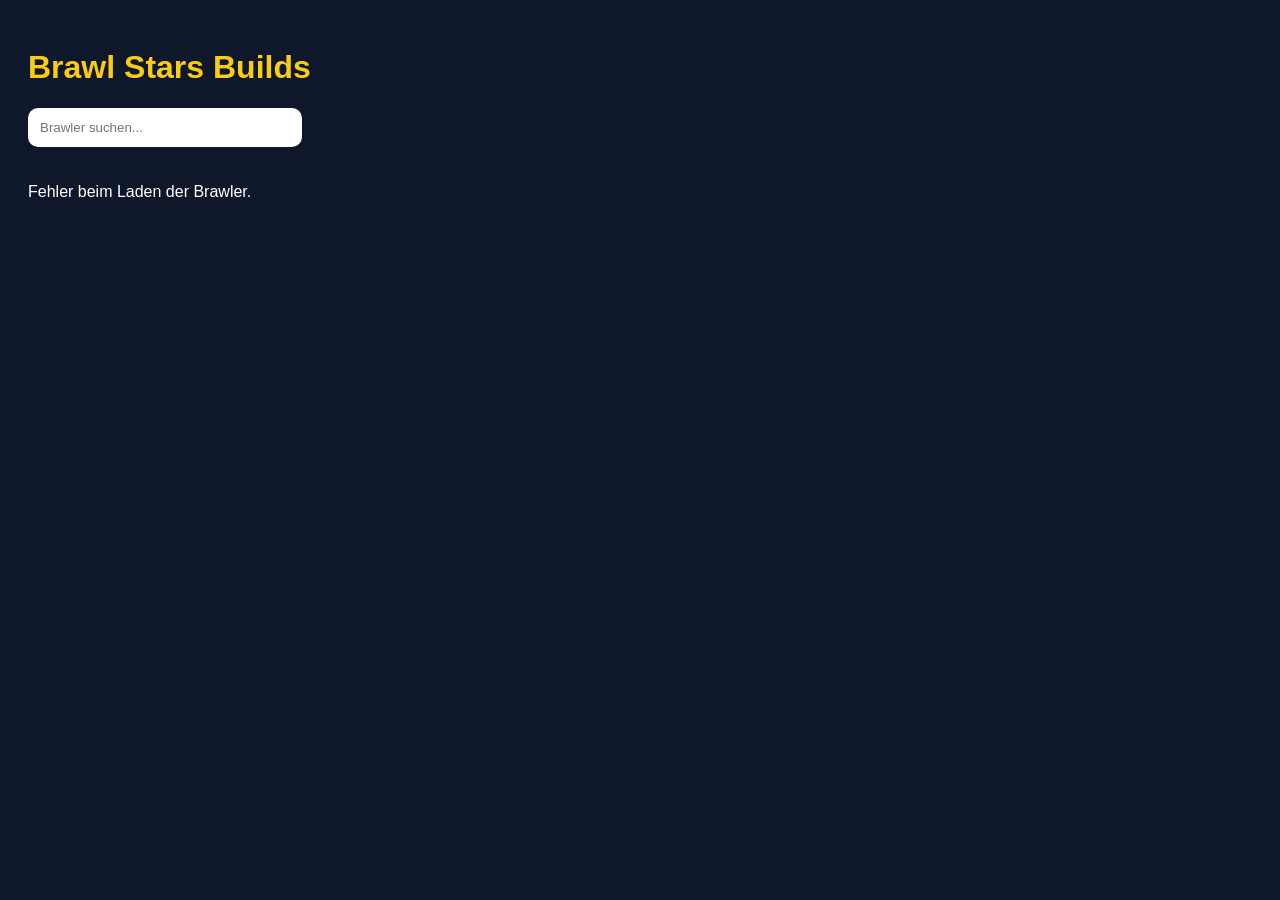
==== index.html @ a8928e39 "Update index.html" ====
<!DOCTYPE html>
<html lang="de">
<head>
<meta charset="UTF-8">
<title>Brawl Stars Builds</title>
<style>
body { background:#0f172a; color:white; font-family:Arial; padding:20px; }
h1 { color:#facc15; }
#search { padding:12px; border-radius:10px; border:none; width:250px; margin-bottom:20px; }

.grid {
  display:grid;
  grid-template-columns:repeat(auto-fit,minmax(200px,1fr));
  gap:20px;
}

.card {
  background:#1e293b;
  padding:15px;
  border-radius:15px;
  text-align:center;
  cursor:pointer;
  transition:0.2s;
}

.card:hover { transform:scale(1.05); background:#334155; }
.card img { width:120px; height:120px; object-fit:contain; }

#modal {
  position:fixed;
  inset:0;
  background:rgba(0,0,0,0.8);
  display:none;
  justify-content:center;
  align-items:center;
  z-index:9999;
}

.popup {
  background:#1e293b;
  padding:25px;
  border-radius:20px;
  width:90%;
  max-width:450px;
  max-height:80vh;
  overflow:auto;
  text-align:center;
  position:relative;
}

.close {
  position:absolute;
  top:10px;
  right:10px;
  background:red;
  color:white;
  border:none;
  padding:8px 12px;
  border-radius:8px;
  cursor:pointer;
}

.big { width:150px; }
.icon { width:60px; }
.tag {
  display:inline-block;
  background:#334155;
  padding:6px 10px;
  border-radius:8px;
  margin:4px;
}
</style>
</head>
<body>

<h1>Brawl Stars Builds</h1>

<input id="search" placeholder="Brawler suchen...">

<div id="brawlers" class="grid"></div>

<div id="modal">
  <div class="popup">
    <button class="close" onclick="closeModal()">X</button>
    <div id="content"></div>
  </div>
</div>

<script>
let brawlers = [];

fetch("https://api.brawlapi.com/v1/brawlers")
.then(res => res.json())
.then(data => {
  brawlers = data.list || [];
  render(brawlers);
})
.catch(() => {
  document.getElementById("brawlers").innerHTML = "<p>Fehler beim Laden der Brawler.</p>";
});

function render(list) {
  const box = document.getElementById("brawlers");
  box.innerHTML = "";

  list.forEach(b => {
    const card = document.createElement("div");
    card.className = "card";

    card.innerHTML = `
      <img src="${b.imageUrl2 || b.imageUrl || ""}">
      <h3>${b.name}</h3>
      <p>${b.rarity?.name || ""}</p>
    `;

    card.onclick = () => openBrawler(b.name);
    box.appendChild(card);
  });
}

function openBrawler(name) {
  const b = brawlers.find(x => x.name === name);
  if (!b) return;

  const gadget = b.gadgets?.[0];
  const starpower = b.starPowers?.[0];

  document.getElementById("content").innerHTML = `
    <img src="${b.imageUrl2 || b.imageUrl || ""}" class="big">

    <h2>${b.name}</h2>

    <p><b>Seltenheit:</b> ${b.rarity?.name || "Unbekannt"}</p>
    <p><b>Klasse:</b> ${b.class?.name || "Unbekannt"}</p>

    <h3>Bestes Gadget</h3>
    ${gadget?.imageUrl ? `<img src="${gadget.imageUrl}" class="icon">` : ""}
    <p>${gadget?.name || "Kein Gadget gefunden"}</p>

    <h3>Beste Starpower</h3>
    ${starpower?.imageUrl ? `<img src="${starpower.imageUrl}" class="icon">` : ""}
    <p>${starpower?.name || "Keine Starpower gefunden"}</p>

    <h3>Empfohlene Gears</h3>
    <span class="tag">Damage</span>
    <span class="tag">Shield</span>

    <h3>Beste Modi</h3>
    <span class="tag">Gem Grab</span>
    <span class="tag">Brawl Ball</span>
    <span class="tag">Knockout</span>
  `;

  document.getElementById("modal").style.display = "flex";
}

function closeModal() {
  document.getElementById("modal").style.display = "none";
}

document.getElementById("modal").addEventListener("click", function(e) {
  if (e.target === this) closeModal();
});

document.getElementById("search").addEventListener("input", function() {
  const value = this.value.toLowerCase();
  render(brawlers.filter(b => b.name.toLowerCase().includes(value)));
});
</script>

</body>
</html>
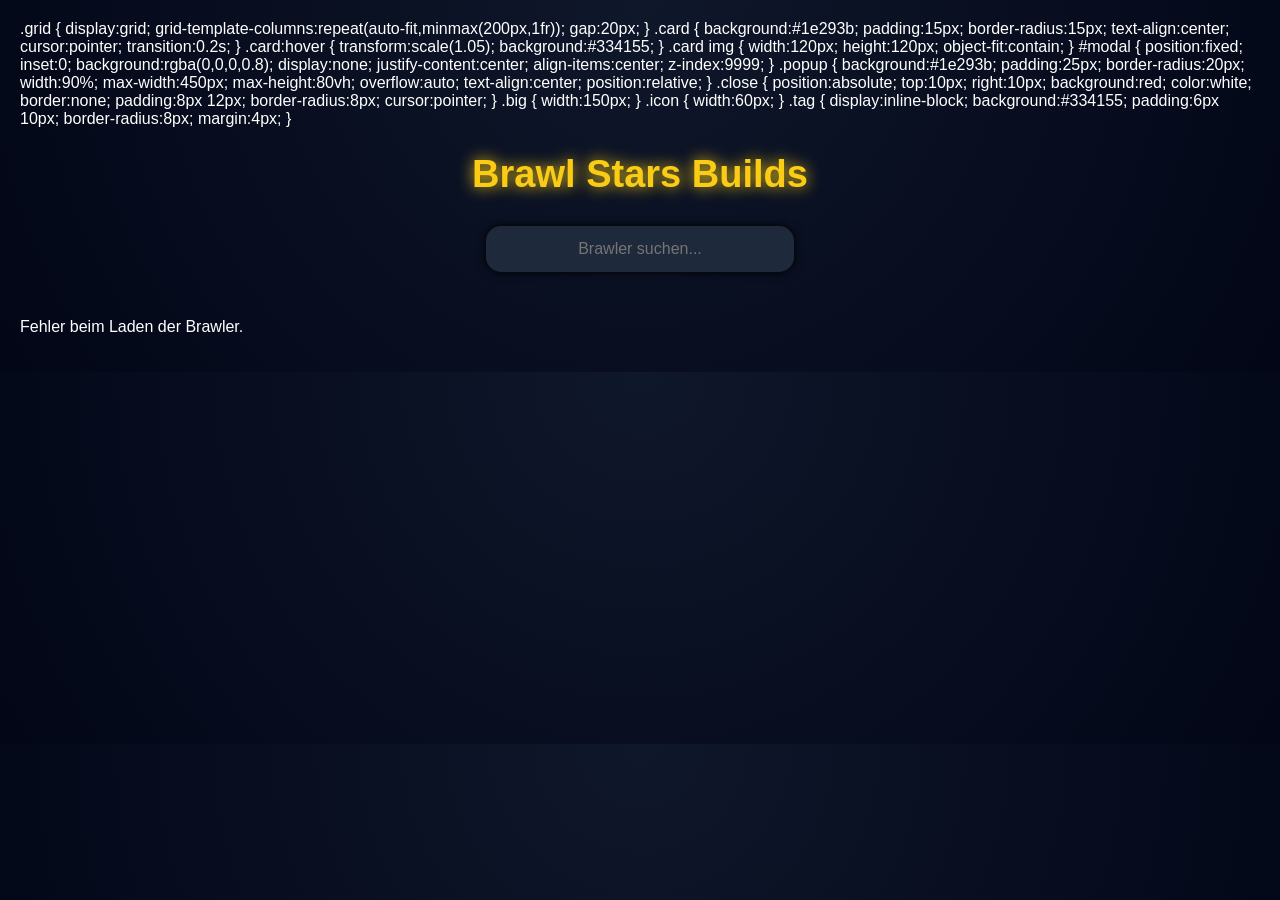
==== commit 16a6c73e: "Update index.html" ====
--- a/index.html
+++ b/index.html
@@ -4,9 +4,167 @@
 <meta charset="UTF-8">
 <title>Brawl Stars Builds</title>
 <style>
-body { background:#0f172a; color:white; font-family:Arial; padding:20px; }
-h1 { color:#facc15; }
-#search { padding:12px; border-radius:10px; border:none; width:250px; margin-bottom:20px; }
+body {
+  margin: 0;
+  padding: 20px;
+  font-family: 'Segoe UI', Arial;
+  background: radial-gradient(circle at top, #0f172a, #020617);
+  color: white;
+}
+
+/* HEADER */
+h1 {
+  text-align: center;
+  font-size: 38px;
+  color: #facc15;
+  text-shadow: 0 0 15px #facc15;
+}
+
+/* SEARCH */
+#search {
+  display: block;
+  margin: 30px auto;
+  padding: 14px;
+  width: 280px;
+  border-radius: 15px;
+  border: none;
+  background: #1e293b;
+  color: white;
+  text-align: center;
+  font-size: 16px;
+  box-shadow: 0 0 10px #000;
+}
+
+/* GRID */
+.grid {
+  display: grid;
+  grid-template-columns: repeat(auto-fit, minmax(220px, 1fr));
+  gap: 25px;
+}
+
+/* BRAWLER CARD */
+.card {
+  background: rgba(30,41,59,0.7);
+  backdrop-filter: blur(12px);
+  border-radius: 20px;
+  padding: 20px;
+  text-align: center;
+  cursor: pointer;
+  transition: 0.25s;
+  box-shadow: 0 0 20px rgba(0,0,0,0.6);
+  border: 1px solid rgba(255,255,255,0.05);
+}
+
+.card:hover {
+  transform: translateY(-8px) scale(1.04);
+  box-shadow: 0 0 25px #facc15;
+}
+
+.card img {
+  width: 140px;
+  height: 140px;
+  object-fit: contain;
+  transition: 0.3s;
+}
+
+.card:hover img {
+  transform: scale(1.08);
+}
+
+.card h3 {
+  margin-top: 10px;
+  color: #facc15;
+}
+
+/* MODAL */
+#modal {
+  position: fixed;
+  inset: 0;
+  background: rgba(0,0,0,0.85);
+  display: none;
+  justify-content: center;
+  align-items: center;
+  z-index: 9999;
+  animation: fadeIn 0.2s ease;
+}
+
+/* POPUP */
+.popup {
+  background: linear-gradient(135deg, #1e293b, #020617);
+  padding: 25px;
+  border-radius: 25px;
+  width: 90%;
+  max-width: 500px;
+  max-height: 85vh;
+  overflow-y: auto;
+  text-align: center;
+  box-shadow: 0 0 40px black;
+  animation: popUp 0.25s ease;
+}
+
+/* CLOSE BUTTON */
+.close {
+  position: absolute;
+  top: 10px;
+  right: 15px;
+  background: #ef4444;
+  border: none;
+  color: white;
+  padding: 8px 14px;
+  border-radius: 12px;
+  cursor: pointer;
+  font-weight: bold;
+}
+
+.close:hover {
+  background: #dc2626;
+  transform: scale(1.1);
+}
+
+/* DETAIL IMAGE */
+.big {
+  width: 170px;
+  margin-bottom: 10px;
+}
+
+/* ICONS */
+.icon {
+  width: 65px;
+  margin: 8px 0;
+}
+
+/* TAGS */
+.tag {
+  display: inline-block;
+  background: #334155;
+  padding: 8px 12px;
+  border-radius: 12px;
+  margin: 5px;
+  transition: 0.2s;
+}
+
+.tag:hover {
+  background: #facc15;
+  color: black;
+}
+
+/* ANIMATIONS */
+@keyframes fadeIn {
+  from {opacity: 0;}
+  to {opacity: 1;}
+}
+
+@keyframes popUp {
+  from {
+    opacity: 0;
+    transform: scale(0.9) translateY(20px);
+  }
+  to {
+    opacity: 1;
+    transform: scale(1) translateY(0);
+  }
+}
+</style>
 
 .grid {
   display:grid;
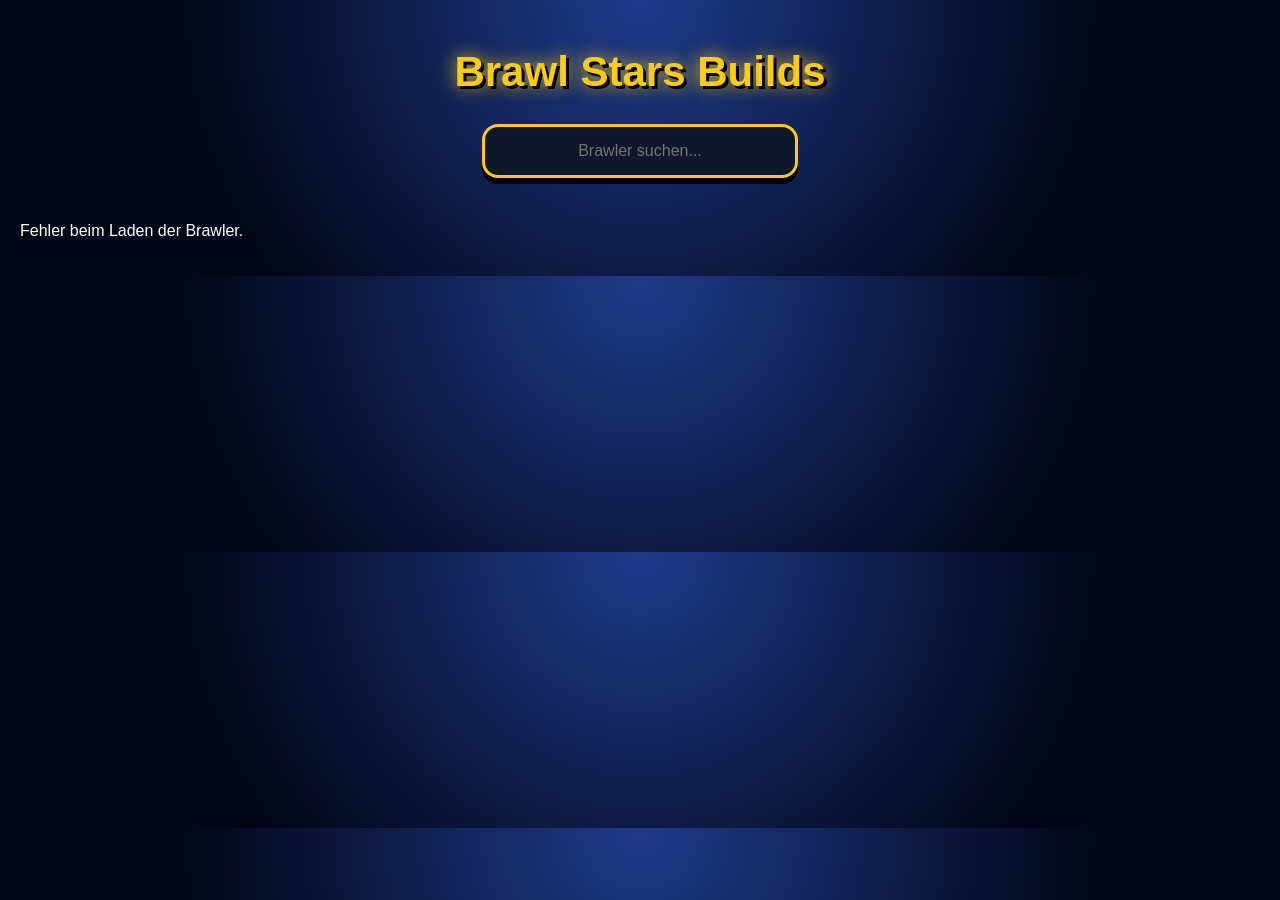
==== commit 06111b4d: "Update index.html" ====
--- a/index.html
+++ b/index.html
@@ -3,80 +3,89 @@
 <head>
 <meta charset="UTF-8">
 <title>Brawl Stars Builds</title>
+
 <style>
 body {
   margin: 0;
   padding: 20px;
-  font-family: 'Segoe UI', Arial;
-  background: radial-gradient(circle at top, #0f172a, #020617);
-  color: white;
-}
-
-/* HEADER */
+  font-family: 'Segoe UI', Arial, sans-serif;
+  background: radial-gradient(circle at top, #1e3a8a, #020617 65%);
+  color: white;
+}
+
 h1 {
   text-align: center;
-  font-size: 38px;
+  font-size: 42px;
+  margin-bottom: 10px;
   color: #facc15;
-  text-shadow: 0 0 15px #facc15;
-}
-
-/* SEARCH */
+  text-shadow: 3px 3px 0 #000, 0 0 18px #facc15;
+}
+
 #search {
   display: block;
-  margin: 30px auto;
-  padding: 14px;
+  margin: 28px auto;
+  padding: 15px;
   width: 280px;
-  border-radius: 15px;
-  border: none;
-  background: #1e293b;
+  border-radius: 16px;
+  border: 3px solid #facc15;
+  background: #0f172a;
   color: white;
   text-align: center;
   font-size: 16px;
-  box-shadow: 0 0 10px #000;
-}
-
-/* GRID */
+  box-shadow: 0 6px 0 #000;
+}
+
 .grid {
   display: grid;
-  grid-template-columns: repeat(auto-fit, minmax(220px, 1fr));
-  gap: 25px;
-}
-
-/* BRAWLER CARD */
+  grid-template-columns: repeat(auto-fit, minmax(210px, 1fr));
+  gap: 22px;
+}
+
 .card {
-  background: rgba(30,41,59,0.7);
-  backdrop-filter: blur(12px);
-  border-radius: 20px;
-  padding: 20px;
+  background: linear-gradient(180deg, #334155, #111827);
+  padding: 18px;
+  border-radius: 22px;
   text-align: center;
   cursor: pointer;
-  transition: 0.25s;
-  box-shadow: 0 0 20px rgba(0,0,0,0.6);
-  border: 1px solid rgba(255,255,255,0.05);
+  transition: 0.2s;
+  border: 3px solid #020617;
+  box-shadow: 0 8px 0 #020617, 0 0 18px rgba(0,0,0,0.7);
 }
 
 .card:hover {
   transform: translateY(-8px) scale(1.04);
-  box-shadow: 0 0 25px #facc15;
+  box-shadow: 0 12px 0 #020617, 0 0 25px #facc15;
 }
 
 .card img {
-  width: 140px;
-  height: 140px;
+  width: 145px;
+  height: 145px;
   object-fit: contain;
-  transition: 0.3s;
-}
-
-.card:hover img {
-  transform: scale(1.08);
 }
 
 .card h3 {
-  margin-top: 10px;
   color: #facc15;
-}
-
-/* MODAL */
+  font-size: 22px;
+  text-shadow: 2px 2px 0 #000;
+}
+
+.rarity {
+  display: inline-block;
+  padding: 7px 12px;
+  border-radius: 12px;
+  font-weight: bold;
+  color: white;
+  box-shadow: 0 4px 0 rgba(0,0,0,0.4);
+}
+
+.rarity-rare { background: #22c55e; }
+.rarity-super-rare { background: #2563eb; }
+.rarity-epic { background: #8b5cf6; }
+.rarity-mythic { background: #ef4444; }
+.rarity-legendary { background: #f59e0b; }
+.rarity-ultra-legendary { background: #ec4899; }
+.rarity-starting { background: #64748b; }
+
 #modal {
   position: fixed;
   inset: 0;
@@ -85,76 +94,55 @@
   justify-content: center;
   align-items: center;
   z-index: 9999;
-  animation: fadeIn 0.2s ease;
-}
-
-/* POPUP */
+}
+
 .popup {
-  background: linear-gradient(135deg, #1e293b, #020617);
-  padding: 25px;
-  border-radius: 25px;
+  background: linear-gradient(180deg, #1e293b, #020617);
+  padding: 28px;
+  border-radius: 26px;
   width: 90%;
-  max-width: 500px;
+  max-width: 460px;
   max-height: 85vh;
   overflow-y: auto;
   text-align: center;
-  box-shadow: 0 0 40px black;
-  animation: popUp 0.25s ease;
-}
-
-/* CLOSE BUTTON */
+  position: relative;
+  border: 4px solid #facc15;
+  box-shadow: 0 0 35px black;
+  animation: pop 0.22s ease;
+}
+
 .close {
   position: absolute;
-  top: 10px;
-  right: 15px;
+  top: 12px;
+  right: 12px;
   background: #ef4444;
-  border: none;
-  color: white;
-  padding: 8px 14px;
+  border: 3px solid #7f1d1d;
+  color: white;
+  padding: 8px 13px;
   border-radius: 12px;
   cursor: pointer;
   font-weight: bold;
 }
 
-.close:hover {
-  background: #dc2626;
-  transform: scale(1.1);
-}
-
-/* DETAIL IMAGE */
 .big {
   width: 170px;
   margin-bottom: 10px;
 }
 
-/* ICONS */
 .icon {
   width: 65px;
-  margin: 8px 0;
-}
-
-/* TAGS */
+}
+
 .tag {
   display: inline-block;
   background: #334155;
-  padding: 8px 12px;
+  padding: 9px 13px;
   border-radius: 12px;
   margin: 5px;
-  transition: 0.2s;
-}
-
-.tag:hover {
-  background: #facc15;
-  color: black;
-}
-
-/* ANIMATIONS */
-@keyframes fadeIn {
-  from {opacity: 0;}
-  to {opacity: 1;}
-}
-
-@keyframes popUp {
+  border: 2px solid #475569;
+}
+
+@keyframes pop {
   from {
     opacity: 0;
     transform: scale(0.9) translateY(20px);
@@ -165,70 +153,8 @@
   }
 }
 </style>
-
-.grid {
-  display:grid;
-  grid-template-columns:repeat(auto-fit,minmax(200px,1fr));
-  gap:20px;
-}
-
-.card {
-  background:#1e293b;
-  padding:15px;
-  border-radius:15px;
-  text-align:center;
-  cursor:pointer;
-  transition:0.2s;
-}
-
-.card:hover { transform:scale(1.05); background:#334155; }
-.card img { width:120px; height:120px; object-fit:contain; }
-
-#modal {
-  position:fixed;
-  inset:0;
-  background:rgba(0,0,0,0.8);
-  display:none;
-  justify-content:center;
-  align-items:center;
-  z-index:9999;
-}
-
-.popup {
-  background:#1e293b;
-  padding:25px;
-  border-radius:20px;
-  width:90%;
-  max-width:450px;
-  max-height:80vh;
-  overflow:auto;
-  text-align:center;
-  position:relative;
-}
-
-.close {
-  position:absolute;
-  top:10px;
-  right:10px;
-  background:red;
-  color:white;
-  border:none;
-  padding:8px 12px;
-  border-radius:8px;
-  cursor:pointer;
-}
-
-.big { width:150px; }
-.icon { width:60px; }
-.tag {
-  display:inline-block;
-  background:#334155;
-  padding:6px 10px;
-  border-radius:8px;
-  margin:4px;
-}
-</style>
 </head>
+
 <body>
 
 <h1>Brawl Stars Builds</h1>
@@ -257,18 +183,28 @@
   document.getElementById("brawlers").innerHTML = "<p>Fehler beim Laden der Brawler.</p>";
 });
 
+function rarityClass(rarity) {
+  if (!rarity) return "rarity-starting";
+
+  return "rarity-" + rarity
+    .toLowerCase()
+    .replaceAll(" ", "-");
+}
+
 function render(list) {
   const box = document.getElementById("brawlers");
   box.innerHTML = "";
 
   list.forEach(b => {
+    const rarity = b.rarity?.name || "Unbekannt";
+
     const card = document.createElement("div");
     card.className = "card";
 
     card.innerHTML = `
       <img src="${b.imageUrl2 || b.imageUrl || ""}">
       <h3>${b.name}</h3>
-      <p>${b.rarity?.name || ""}</p>
+      <span class="rarity ${rarityClass(rarity)}">${rarity}</span>
     `;
 
     card.onclick = () => openBrawler(b.name);
@@ -282,14 +218,17 @@
 
   const gadget = b.gadgets?.[0];
   const starpower = b.starPowers?.[0];
+  const rarity = b.rarity?.name || "Unbekannt";
 
   document.getElementById("content").innerHTML = `
     <img src="${b.imageUrl2 || b.imageUrl || ""}" class="big">
 
     <h2>${b.name}</h2>
 
-    <p><b>Seltenheit:</b> ${b.rarity?.name || "Unbekannt"}</p>
-    <p><b>Klasse:</b> ${b.class?.name || "Unbekannt"}</p>
+    <p>
+      <b>Seltenheit:</b><br>
+      <span class="rarity ${rarityClass(rarity)}">${rarity}</span>
+    </p>
 
     <h3>Bestes Gadget</h3>
     ${gadget?.imageUrl ? `<img src="${gadget.imageUrl}" class="icon">` : ""}
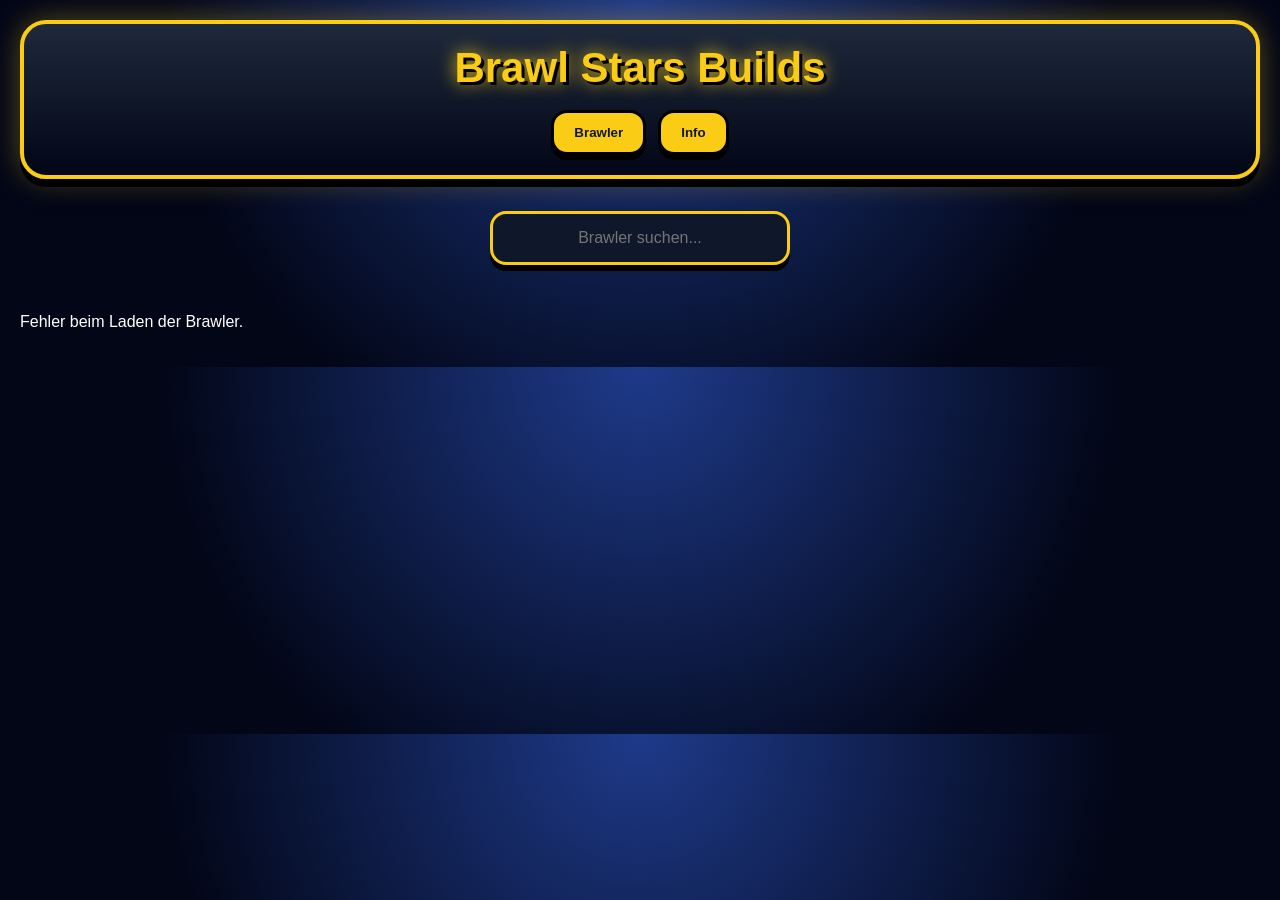
==== commit e69a372a: "Update index.html" ====
--- a/index.html
+++ b/index.html
@@ -5,27 +5,63 @@
 <title>Brawl Stars Builds</title>
 
 <style>
+* {
+  box-sizing: border-box;
+}
+
 body {
   margin: 0;
   padding: 20px;
-  font-family: 'Segoe UI', Arial, sans-serif;
+  font-family: "Segoe UI", Arial, sans-serif;
   background: radial-gradient(circle at top, #1e3a8a, #020617 65%);
   color: white;
 }
 
+.header {
+  background: linear-gradient(180deg, #1e293b, #020617);
+  border: 4px solid #facc15;
+  border-radius: 26px;
+  padding: 20px;
+  text-align: center;
+  box-shadow: 0 8px 0 #000, 0 0 30px rgba(250, 204, 21, 0.35);
+}
+
 h1 {
-  text-align: center;
+  margin: 0;
   font-size: 42px;
-  margin-bottom: 10px;
   color: #facc15;
   text-shadow: 3px 3px 0 #000, 0 0 18px #facc15;
 }
 
+.menu {
+  margin-top: 18px;
+  display: flex;
+  justify-content: center;
+  gap: 12px;
+}
+
+.menu button {
+  background: #facc15;
+  color: #111827;
+  border: 3px solid #000;
+  border-radius: 16px;
+  padding: 12px 20px;
+  font-weight: 900;
+  cursor: pointer;
+  box-shadow: 0 5px 0 #000;
+  transition: 0.15s;
+}
+
+.menu button:hover {
+  transform: translateY(-3px);
+  background: #fde047;
+}
+
 #search {
   display: block;
-  margin: 28px auto;
+  margin: 32px auto;
   padding: 15px;
-  width: 280px;
+  width: 300px;
   border-radius: 16px;
   border: 3px solid #facc15;
   background: #0f172a;
@@ -50,6 +86,7 @@
   transition: 0.2s;
   border: 3px solid #020617;
   box-shadow: 0 8px 0 #020617, 0 0 18px rgba(0,0,0,0.7);
+  animation: cardIn 0.25s ease;
 }
 
 .card:hover {
@@ -85,6 +122,7 @@
 .rarity-legendary { background: #f59e0b; }
 .rarity-ultra-legendary { background: #ec4899; }
 .rarity-starting { background: #64748b; }
+.rarity-unknown { background: #64748b; }
 
 #modal {
   position: fixed;
@@ -101,14 +139,14 @@
   padding: 28px;
   border-radius: 26px;
   width: 90%;
-  max-width: 460px;
+  max-width: 470px;
   max-height: 85vh;
   overflow-y: auto;
   text-align: center;
   position: relative;
   border: 4px solid #facc15;
   box-shadow: 0 0 35px black;
-  animation: pop 0.22s ease;
+  animation: popupOpen 0.25s ease;
 }
 
 .close {
@@ -142,22 +180,40 @@
   border: 2px solid #475569;
 }
 
-@keyframes pop {
+@keyframes popupOpen {
   from {
     opacity: 0;
-    transform: scale(0.9) translateY(20px);
+    transform: scale(0.85) translateY(25px);
   }
   to {
     opacity: 1;
     transform: scale(1) translateY(0);
   }
 }
+
+@keyframes cardIn {
+  from {
+    opacity: 0;
+    transform: scale(0.92);
+  }
+  to {
+    opacity: 1;
+    transform: scale(1);
+  }
+}
 </style>
 </head>
 
 <body>
 
-<h1>Brawl Stars Builds</h1>
+<div class="header">
+  <h1>Brawl Stars Builds</h1>
+
+  <div class="menu">
+    <button onclick="scrollToBrawlers()">Brawler</button>
+    <button onclick="showInfo()">Info</button>
+  </div>
+</div>
 
 <input id="search" placeholder="Brawler suchen...">
 
@@ -184,7 +240,7 @@
 });
 
 function rarityClass(rarity) {
-  if (!rarity) return "rarity-starting";
+  if (!rarity) return "rarity-unknown";
 
   return "rarity-" + rarity
     .toLowerCase()
@@ -202,7 +258,7 @@
     card.className = "card";
 
     card.innerHTML = `
-      <img src="${b.imageUrl2 || b.imageUrl || ""}">
+      <img src="${b.imageUrl2 || b.imageUrl || ""}" alt="${b.name}">
       <h3>${b.name}</h3>
       <span class="rarity ${rarityClass(rarity)}">${rarity}</span>
     `;
@@ -221,7 +277,7 @@
   const rarity = b.rarity?.name || "Unbekannt";
 
   document.getElementById("content").innerHTML = `
-    <img src="${b.imageUrl2 || b.imageUrl || ""}" class="big">
+    <img src="${b.imageUrl2 || b.imageUrl || ""}" class="big" alt="${b.name}">
 
     <h2>${b.name}</h2>
 
@@ -231,11 +287,11 @@
     </p>
 
     <h3>Bestes Gadget</h3>
-    ${gadget?.imageUrl ? `<img src="${gadget.imageUrl}" class="icon">` : ""}
+    ${gadget?.imageUrl ? `<img src="${gadget.imageUrl}" class="icon" alt="${gadget.name}">` : ""}
     <p>${gadget?.name || "Kein Gadget gefunden"}</p>
 
     <h3>Beste Starpower</h3>
-    ${starpower?.imageUrl ? `<img src="${starpower.imageUrl}" class="icon">` : ""}
+    ${starpower?.imageUrl ? `<img src="${starpower.imageUrl}" class="icon" alt="${starpower.name}">` : ""}
     <p>${starpower?.name || "Keine Starpower gefunden"}</p>
 
     <h3>Empfohlene Gears</h3>
@@ -263,6 +319,19 @@
   const value = this.value.toLowerCase();
   render(brawlers.filter(b => b.name.toLowerCase().includes(value)));
 });
+
+function scrollToBrawlers() {
+  document.getElementById("brawlers").scrollIntoView({ behavior: "smooth" });
+}
+
+function showInfo() {
+  document.getElementById("content").innerHTML = `
+    <h2>Info</h2>
+    <p>Diese Website zeigt Brawler, Gadgets, Starpowers und empfohlene Builds.</p>
+    <p>Fan-Projekt, nicht offiziell von Supercell.</p>
+  `;
+  document.getElementById("modal").style.display = "flex";
+}
 </script>
 
 </body>
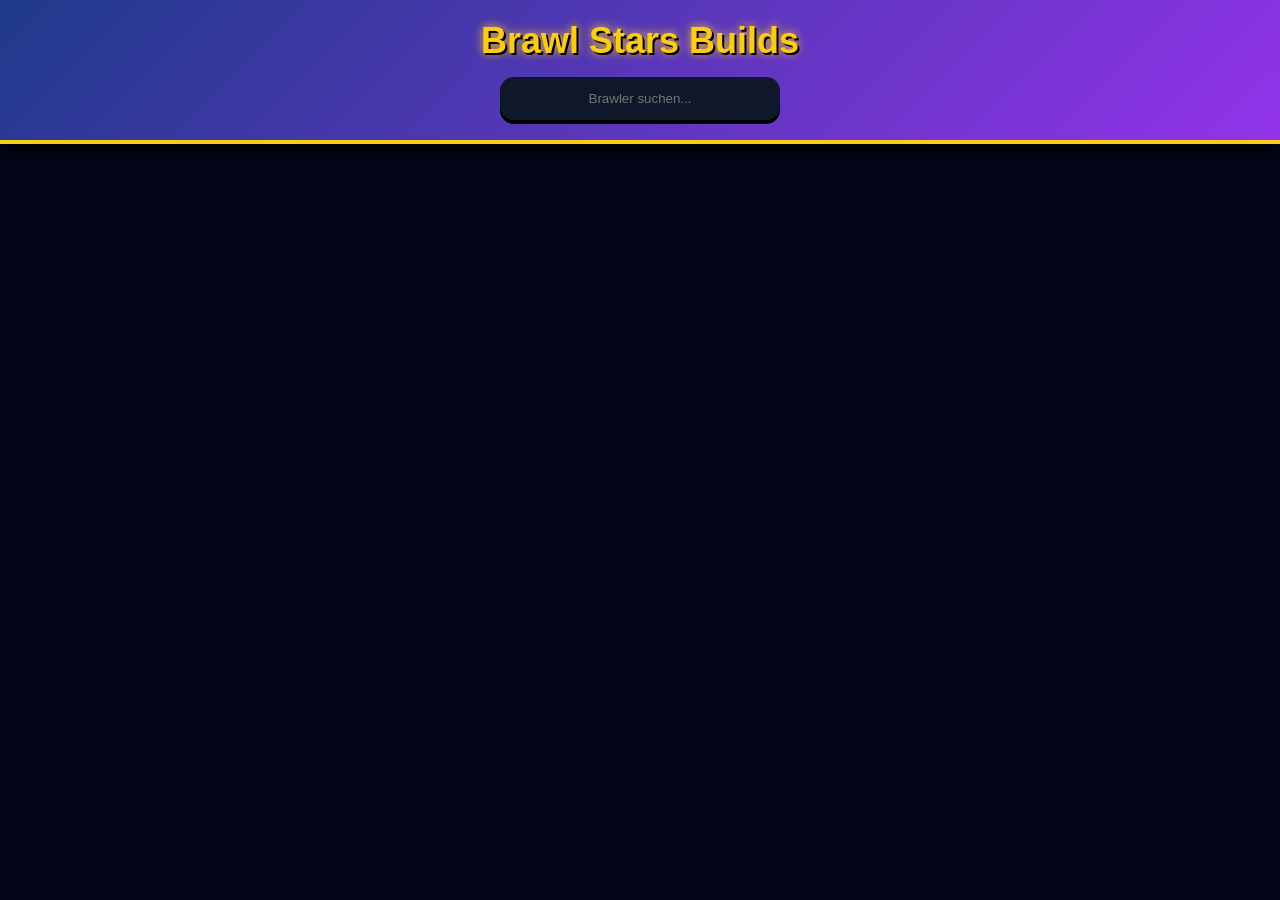
==== commit 2f31e166: "Update index.html" ====
--- a/index.html
+++ b/index.html
@@ -5,114 +5,80 @@
 <title>Brawl Stars Builds</title>
 
 <style>
-* {
-  box-sizing: border-box;
-}
+* { box-sizing: border-box; }
 
 body {
   margin: 0;
+  font-family: Arial, sans-serif;
+  background: #020617;
+  color: white;
+}
+
+/* 🔥 TOP BAR */
+.topbar {
+  background: linear-gradient(135deg, #1e3a8a, #9333ea);
   padding: 20px;
-  font-family: "Segoe UI", Arial, sans-serif;
-  background: radial-gradient(circle at top, #1e3a8a, #020617 65%);
-  color: white;
-}
-
-.header {
-  background: linear-gradient(180deg, #1e293b, #020617);
-  border: 4px solid #facc15;
-  border-radius: 26px;
-  padding: 20px;
-  text-align: center;
-  box-shadow: 0 8px 0 #000, 0 0 30px rgba(250, 204, 21, 0.35);
-}
-
-h1 {
+  text-align: center;
+  border-bottom: 4px solid #facc15;
+  box-shadow: 0 4px 20px black;
+}
+
+.topbar h1 {
   margin: 0;
-  font-size: 42px;
+  font-size: 36px;
   color: #facc15;
-  text-shadow: 3px 3px 0 #000, 0 0 18px #facc15;
-}
-
-.menu {
-  margin-top: 18px;
-  display: flex;
-  justify-content: center;
-  gap: 12px;
-}
-
-.menu button {
-  background: #facc15;
-  color: #111827;
-  border: 3px solid #000;
-  border-radius: 16px;
-  padding: 12px 20px;
-  font-weight: 900;
-  cursor: pointer;
-  box-shadow: 0 5px 0 #000;
-  transition: 0.15s;
-}
-
-.menu button:hover {
-  transform: translateY(-3px);
-  background: #fde047;
-}
-
+  text-shadow: 2px 2px 0 black, 0 0 10px #facc15;
+}
+
+/* SEARCH */
 #search {
-  display: block;
-  margin: 32px auto;
-  padding: 15px;
-  width: 300px;
-  border-radius: 16px;
-  border: 3px solid #facc15;
+  margin-top: 15px;
+  padding: 14px;
+  width: 280px;
+  border-radius: 14px;
+  border: none;
   background: #0f172a;
   color: white;
   text-align: center;
-  font-size: 16px;
-  box-shadow: 0 6px 0 #000;
-}
-
+  box-shadow: 0 4px 0 black;
+}
+
+/* GRID */
 .grid {
+  padding: 20px;
   display: grid;
-  grid-template-columns: repeat(auto-fit, minmax(210px, 1fr));
-  gap: 22px;
-}
-
+  grid-template-columns: repeat(auto-fit, minmax(200px,1fr));
+  gap: 20px;
+}
+
+/* CARD */
 .card {
-  background: linear-gradient(180deg, #334155, #111827);
-  padding: 18px;
-  border-radius: 22px;
+  background: linear-gradient(180deg, #1e293b, #020617);
+  padding: 15px;
+  border-radius: 20px;
   text-align: center;
   cursor: pointer;
   transition: 0.2s;
-  border: 3px solid #020617;
-  box-shadow: 0 8px 0 #020617, 0 0 18px rgba(0,0,0,0.7);
-  animation: cardIn 0.25s ease;
+  border: 2px solid #0f172a;
 }
 
 .card:hover {
-  transform: translateY(-8px) scale(1.04);
-  box-shadow: 0 12px 0 #020617, 0 0 25px #facc15;
+  transform: scale(1.05);
+  box-shadow: 0 0 20px #facc15;
 }
 
 .card img {
-  width: 145px;
-  height: 145px;
-  object-fit: contain;
-}
-
-.card h3 {
-  color: #facc15;
-  font-size: 22px;
-  text-shadow: 2px 2px 0 #000;
-}
-
+  width: 130px;
+  height: 130px;
+}
+
+/* RARITY */
 .rarity {
   display: inline-block;
-  padding: 7px 12px;
-  border-radius: 12px;
+  padding: 6px 10px;
+  border-radius: 10px;
+  margin-top: 5px;
   font-weight: bold;
-  color: white;
-  box-shadow: 0 4px 0 rgba(0,0,0,0.4);
 }
 
 .rarity-rare { background: #22c55e; }
@@ -120,102 +86,66 @@
 .rarity-epic { background: #8b5cf6; }
 .rarity-mythic { background: #ef4444; }
 .rarity-legendary { background: #f59e0b; }
-.rarity-ultra-legendary { background: #ec4899; }
-.rarity-starting { background: #64748b; }
-.rarity-unknown { background: #64748b; }
-
+.rarity-starting { background: gray; }
+
+/* 🔥 MODAL */
 #modal {
   position: fixed;
   inset: 0;
-  background: rgba(0,0,0,0.85);
+  background: rgba(0,0,0,0.8);
   display: none;
   justify-content: center;
   align-items: center;
-  z-index: 9999;
-}
-
+}
+
+/* 🔥 POPUP */
 .popup {
-  background: linear-gradient(180deg, #1e293b, #020617);
-  padding: 28px;
-  border-radius: 26px;
+  background: #0f172a;
+  border-radius: 20px;
   width: 90%;
-  max-width: 470px;
-  max-height: 85vh;
-  overflow-y: auto;
-  text-align: center;
-  position: relative;
-  border: 4px solid #facc15;
-  box-shadow: 0 0 35px black;
-  animation: popupOpen 0.25s ease;
+  max-width: 400px;
+  padding: 20px;
+  text-align: center;
+  animation: pop 0.2s ease;
+  border: 3px solid #facc15;
 }
 
 .close {
   position: absolute;
-  top: 12px;
-  right: 12px;
-  background: #ef4444;
-  border: 3px solid #7f1d1d;
+  top: 10px;
+  right: 15px;
+  background: red;
+  border: none;
   color: white;
-  padding: 8px 13px;
-  border-radius: 12px;
+  padding: 8px 12px;
+  border-radius: 10px;
   cursor: pointer;
-  font-weight: bold;
-}
-
-.big {
-  width: 170px;
-  margin-bottom: 10px;
-}
-
-.icon {
-  width: 65px;
-}
+}
+
+.big { width: 150px; }
+.icon { width: 60px; }
 
 .tag {
   display: inline-block;
   background: #334155;
-  padding: 9px 13px;
-  border-radius: 12px;
-  margin: 5px;
-  border: 2px solid #475569;
-}
-
-@keyframes popupOpen {
-  from {
-    opacity: 0;
-    transform: scale(0.85) translateY(25px);
-  }
-  to {
-    opacity: 1;
-    transform: scale(1) translateY(0);
-  }
-}
-
-@keyframes cardIn {
-  from {
-    opacity: 0;
-    transform: scale(0.92);
-  }
-  to {
-    opacity: 1;
-    transform: scale(1);
-  }
+  padding: 8px;
+  border-radius: 10px;
+  margin: 4px;
+}
+
+@keyframes pop {
+  from { transform: scale(0.8); opacity: 0; }
+  to { transform: scale(1); opacity: 1; }
 }
 </style>
 </head>
 
 <body>
 
-<div class="header">
+<div class="topbar">
   <h1>Brawl Stars Builds</h1>
-
-  <div class="menu">
-    <button onclick="scrollToBrawlers()">Brawler</button>
-    <button onclick="showInfo()">Info</button>
-  </div>
+  <input id="search" placeholder="Brawler suchen...">
 </div>
-
-<input id="search" placeholder="Brawler suchen...">
 
 <div id="brawlers" class="grid"></div>
 
@@ -232,71 +162,49 @@
 fetch("https://api.brawlapi.com/v1/brawlers")
 .then(res => res.json())
 .then(data => {
-  brawlers = data.list || [];
+  brawlers = data.list;
   render(brawlers);
-})
-.catch(() => {
-  document.getElementById("brawlers").innerHTML = "<p>Fehler beim Laden der Brawler.</p>";
 });
 
-function rarityClass(rarity) {
-  if (!rarity) return "rarity-unknown";
-
-  return "rarity-" + rarity
-    .toLowerCase()
-    .replaceAll(" ", "-");
-}
-
-function render(list) {
+function rarityClass(r){
+  return "rarity-" + (r?.toLowerCase().replace(" ","-") || "starting");
+}
+
+function render(list){
   const box = document.getElementById("brawlers");
   box.innerHTML = "";
 
-  list.forEach(b => {
-    const rarity = b.rarity?.name || "Unbekannt";
-
-    const card = document.createElement("div");
-    card.className = "card";
-
-    card.innerHTML = `
-      <img src="${b.imageUrl2 || b.imageUrl || ""}" alt="${b.name}">
-      <h3>${b.name}</h3>
-      <span class="rarity ${rarityClass(rarity)}">${rarity}</span>
+  list.forEach(b=>{
+    box.innerHTML += `
+      <div class="card" onclick="openBrawler('${b.name}')">
+        <img src="${b.imageUrl2 || b.imageUrl}">
+        <h3>${b.name}</h3>
+        <span class="rarity ${rarityClass(b.rarity?.name)}">${b.rarity?.name}</span>
+      </div>
     `;
-
-    card.onclick = () => openBrawler(b.name);
-    box.appendChild(card);
   });
 }
 
-function openBrawler(name) {
-  const b = brawlers.find(x => x.name === name);
-  if (!b) return;
+function openBrawler(name){
+  const b = brawlers.find(x=>x.name===name);
 
   const gadget = b.gadgets?.[0];
-  const starpower = b.starPowers?.[0];
-  const rarity = b.rarity?.name || "Unbekannt";
+  const star = b.starPowers?.[0];
 
   document.getElementById("content").innerHTML = `
-    <img src="${b.imageUrl2 || b.imageUrl || ""}" class="big" alt="${b.name}">
+    <img src="${b.imageUrl2 || b.imageUrl}" class="big">
 
     <h2>${b.name}</h2>
 
-    <p>
-      <b>Seltenheit:</b><br>
-      <span class="rarity ${rarityClass(rarity)}">${rarity}</span>
-    </p>
-
-    <h3>Bestes Gadget</h3>
-    ${gadget?.imageUrl ? `<img src="${gadget.imageUrl}" class="icon" alt="${gadget.name}">` : ""}
-    <p>${gadget?.name || "Kein Gadget gefunden"}</p>
-
-    <h3>Beste Starpower</h3>
-    ${starpower?.imageUrl ? `<img src="${starpower.imageUrl}" class="icon" alt="${starpower.name}">` : ""}
-    <p>${starpower?.name || "Keine Starpower gefunden"}</p>
-
-    <h3>Empfohlene Gears</h3>
-    <span class="tag">Damage</span>
-    <span class="tag">Shield</span>
+    <span class="rarity ${rarityClass(b.rarity?.name)}">${b.rarity?.name}</span>
+
+    <h3>Gadget</h3>
+    <img src="${gadget?.imageUrl || ""}" class="icon">
+    <p>${gadget?.name || ""}</p>
+
+    <h3>Starpower</h3>
+    <img src="${star?.imageUrl || ""}" class="icon">
+    <p>${star?.name || ""}</p>
 
     <h3>Beste Modi</h3>
     <span class="tag">Gem Grab</span>
@@ -304,34 +212,21 @@
     <span class="tag">Knockout</span>
   `;
 
-  document.getElementById("modal").style.display = "flex";
-}
-
-function closeModal() {
-  document.getElementById("modal").style.display = "none";
-}
-
-document.getElementById("modal").addEventListener("click", function(e) {
-  if (e.target === this) closeModal();
+  document.getElementById("modal").style.display="flex";
+}
+
+function closeModal(){
+  document.getElementById("modal").style.display="none";
+}
+
+document.getElementById("modal").addEventListener("click", e=>{
+  if(e.target.id==="modal") closeModal();
 });
 
-document.getElementById("search").addEventListener("input", function() {
-  const value = this.value.toLowerCase();
-  render(brawlers.filter(b => b.name.toLowerCase().includes(value)));
+document.getElementById("search").addEventListener("input", e=>{
+  const v = e.target.value.toLowerCase();
+  render(brawlers.filter(b=>b.name.toLowerCase().includes(v)));
 });
-
-function scrollToBrawlers() {
-  document.getElementById("brawlers").scrollIntoView({ behavior: "smooth" });
-}
-
-function showInfo() {
-  document.getElementById("content").innerHTML = `
-    <h2>Info</h2>
-    <p>Diese Website zeigt Brawler, Gadgets, Starpowers und empfohlene Builds.</p>
-    <p>Fan-Projekt, nicht offiziell von Supercell.</p>
-  `;
-  document.getElementById("modal").style.display = "flex";
-}
 </script>
 
 </body>
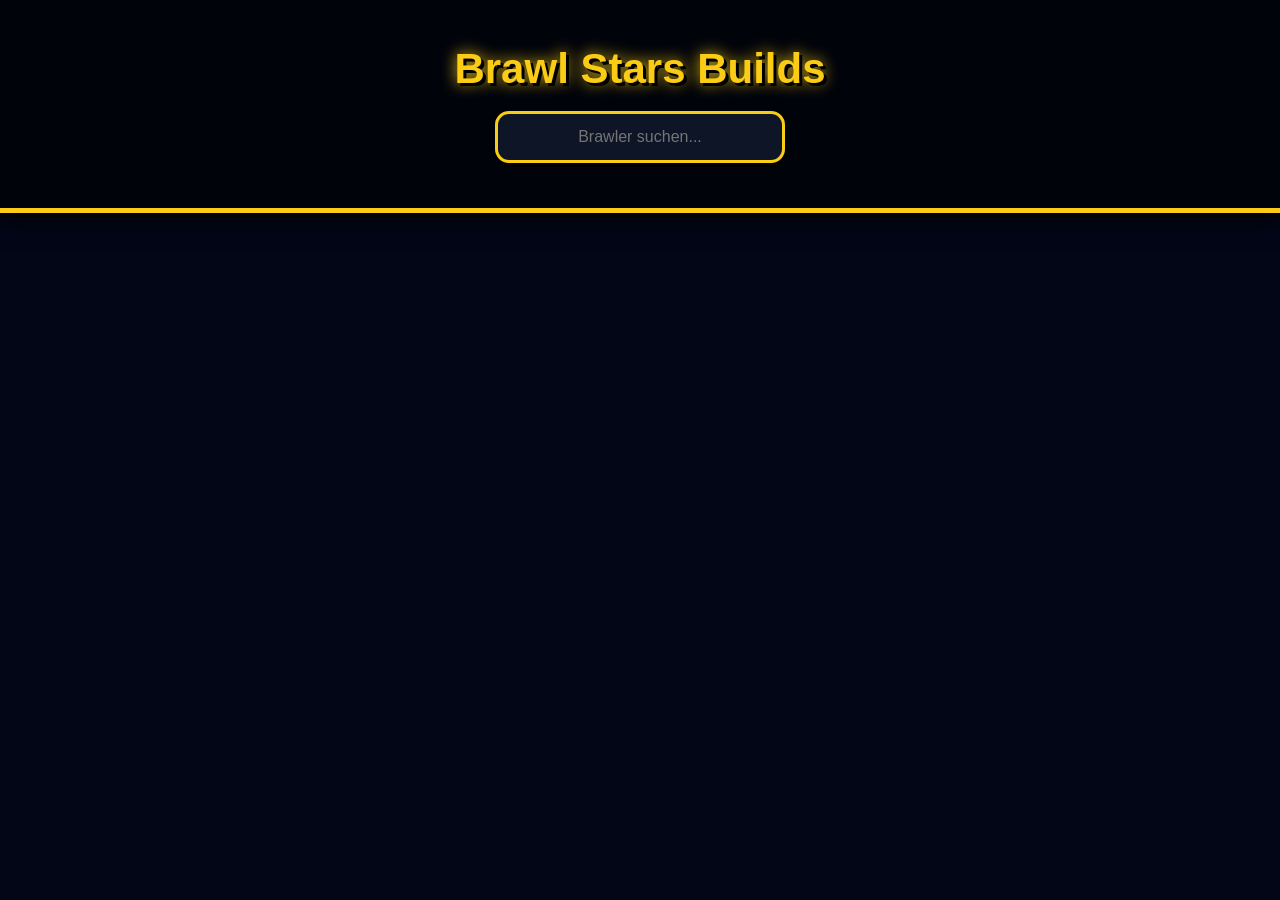
==== commit abca6a51: "Update index.html" ====
--- a/index.html
+++ b/index.html
@@ -14,62 +14,84 @@
   color: white;
 }
 
-/* 🔥 TOP BAR */
+/* TOP BAR MIT BILD */
 .topbar {
-  background: linear-gradient(135deg, #1e3a8a, #9333ea);
-  padding: 20px;
-  text-align: center;
-  border-bottom: 4px solid #facc15;
-  box-shadow: 0 4px 20px black;
+  position: relative;
+  background: url("brawl-bg.png") center/cover no-repeat;
+  padding: 45px 20px;
+  text-align: center;
+  border-bottom: 5px solid #facc15;
+  box-shadow: 0 4px 25px black;
+  overflow: hidden;
+}
+
+.topbar::before {
+  content: "";
+  position: absolute;
+  inset: 0;
+  background: rgba(0,0,0,0.52);
+}
+
+.topbar h1,
+.topbar input {
+  position: relative;
+  z-index: 2;
 }
 
 .topbar h1 {
   margin: 0;
-  font-size: 36px;
+  font-size: 42px;
   color: #facc15;
-  text-shadow: 2px 2px 0 black, 0 0 10px #facc15;
+  text-shadow: 3px 3px 0 black, 0 0 15px #facc15;
 }
 
 /* SEARCH */
 #search {
-  margin-top: 15px;
+  margin-top: 18px;
   padding: 14px;
-  width: 280px;
+  width: 290px;
   border-radius: 14px;
-  border: none;
-  background: #0f172a;
+  border: 3px solid #facc15;
+  background: rgba(15,23,42,0.92);
   color: white;
   text-align: center;
   box-shadow: 0 4px 0 black;
+  font-size: 16px;
 }
 
 /* GRID */
 .grid {
-  padding: 20px;
+  padding: 25px;
   display: grid;
   grid-template-columns: repeat(auto-fit, minmax(200px,1fr));
-  gap: 20px;
+  gap: 22px;
 }
 
 /* CARD */
 .card {
   background: linear-gradient(180deg, #1e293b, #020617);
-  padding: 15px;
+  padding: 18px;
   border-radius: 20px;
   text-align: center;
   cursor: pointer;
   transition: 0.2s;
   border: 2px solid #0f172a;
+  box-shadow: 0 6px 0 black;
 }
 
 .card:hover {
-  transform: scale(1.05);
+  transform: translateY(-6px) scale(1.04);
   box-shadow: 0 0 20px #facc15;
 }
 
 .card img {
-  width: 130px;
-  height: 130px;
+  width: 135px;
+  height: 135px;
+  object-fit: contain;
+}
+
+.card h3 {
+  color: #facc15;
 }
 
 /* RARITY */
@@ -87,54 +109,61 @@
 .rarity-mythic { background: #ef4444; }
 .rarity-legendary { background: #f59e0b; }
 .rarity-starting { background: gray; }
-
-/* 🔥 MODAL */
+.rarity-unknown { background: gray; }
+
+/* MODAL */
 #modal {
   position: fixed;
   inset: 0;
-  background: rgba(0,0,0,0.8);
+  background: rgba(0,0,0,0.82);
   display: none;
   justify-content: center;
   align-items: center;
-}
-
-/* 🔥 POPUP */
+  z-index: 9999;
+}
+
+/* POPUP */
 .popup {
-  background: #0f172a;
-  border-radius: 20px;
+  position: relative;
+  background: linear-gradient(180deg, #1e293b, #020617);
+  border-radius: 22px;
   width: 90%;
-  max-width: 400px;
-  padding: 20px;
-  text-align: center;
-  animation: pop 0.2s ease;
-  border: 3px solid #facc15;
+  max-width: 430px;
+  max-height: 85vh;
+  overflow-y: auto;
+  padding: 25px;
+  text-align: center;
+  animation: pop 0.22s ease;
+  border: 4px solid #facc15;
+  box-shadow: 0 0 35px black;
 }
 
 .close {
   position: absolute;
   top: 10px;
-  right: 15px;
+  right: 12px;
   background: red;
   border: none;
   color: white;
   padding: 8px 12px;
   border-radius: 10px;
   cursor: pointer;
-}
-
-.big { width: 150px; }
-.icon { width: 60px; }
+  font-weight: bold;
+}
+
+.big { width: 160px; }
+.icon { width: 65px; }
 
 .tag {
   display: inline-block;
   background: #334155;
-  padding: 8px;
+  padding: 8px 12px;
   border-radius: 10px;
   margin: 4px;
 }
 
 @keyframes pop {
-  from { transform: scale(0.8); opacity: 0; }
+  from { transform: scale(0.85); opacity: 0; }
   to { transform: scale(1); opacity: 1; }
 }
 </style>
@@ -162,49 +191,62 @@
 fetch("https://api.brawlapi.com/v1/brawlers")
 .then(res => res.json())
 .then(data => {
-  brawlers = data.list;
+  brawlers = data.list || [];
   render(brawlers);
 });
 
-function rarityClass(r){
-  return "rarity-" + (r?.toLowerCase().replace(" ","-") || "starting");
-}
-
-function render(list){
+function rarityClass(r) {
+  if (!r) return "rarity-unknown";
+
+  return "rarity-" + r
+    .toLowerCase()
+    .replaceAll(" ", "-");
+}
+
+function render(list) {
   const box = document.getElementById("brawlers");
   box.innerHTML = "";
 
-  list.forEach(b=>{
-    box.innerHTML += `
-      <div class="card" onclick="openBrawler('${b.name}')">
-        <img src="${b.imageUrl2 || b.imageUrl}">
-        <h3>${b.name}</h3>
-        <span class="rarity ${rarityClass(b.rarity?.name)}">${b.rarity?.name}</span>
-      </div>
+  list.forEach(b => {
+    const card = document.createElement("div");
+    card.className = "card";
+
+    card.innerHTML = `
+      <img src="${b.imageUrl2 || b.imageUrl || ""}" alt="${b.name}">
+      <h3>${b.name}</h3>
+      <span class="rarity ${rarityClass(b.rarity?.name)}">${b.rarity?.name || "Unbekannt"}</span>
     `;
+
+    card.onclick = () => openBrawler(b.name);
+    box.appendChild(card);
   });
 }
 
-function openBrawler(name){
-  const b = brawlers.find(x=>x.name===name);
+function openBrawler(name) {
+  const b = brawlers.find(x => x.name === name);
+  if (!b) return;
 
   const gadget = b.gadgets?.[0];
   const star = b.starPowers?.[0];
 
   document.getElementById("content").innerHTML = `
-    <img src="${b.imageUrl2 || b.imageUrl}" class="big">
+    <img src="${b.imageUrl2 || b.imageUrl || ""}" class="big" alt="${b.name}">
 
     <h2>${b.name}</h2>
 
-    <span class="rarity ${rarityClass(b.rarity?.name)}">${b.rarity?.name}</span>
-
-    <h3>Gadget</h3>
-    <img src="${gadget?.imageUrl || ""}" class="icon">
-    <p>${gadget?.name || ""}</p>
-
-    <h3>Starpower</h3>
-    <img src="${star?.imageUrl || ""}" class="icon">
-    <p>${star?.name || ""}</p>
+    <span class="rarity ${rarityClass(b.rarity?.name)}">${b.rarity?.name || "Unbekannt"}</span>
+
+    <h3>Bestes Gadget</h3>
+    ${gadget?.imageUrl ? `<img src="${gadget.imageUrl}" class="icon">` : ""}
+    <p>${gadget?.name || "Kein Gadget gefunden"}</p>
+
+    <h3>Beste Starpower</h3>
+    ${star?.imageUrl ? `<img src="${star.imageUrl}" class="icon">` : ""}
+    <p>${star?.name || "Keine Starpower gefunden"}</p>
+
+    <h3>Empfohlene Gears</h3>
+    <span class="tag">Damage</span>
+    <span class="tag">Shield</span>
 
     <h3>Beste Modi</h3>
     <span class="tag">Gem Grab</span>
@@ -212,20 +254,20 @@
     <span class="tag">Knockout</span>
   `;
 
-  document.getElementById("modal").style.display="flex";
-}
-
-function closeModal(){
-  document.getElementById("modal").style.display="none";
-}
-
-document.getElementById("modal").addEventListener("click", e=>{
-  if(e.target.id==="modal") closeModal();
+  document.getElementById("modal").style.display = "flex";
+}
+
+function closeModal() {
+  document.getElementById("modal").style.display = "none";
+}
+
+document.getElementById("modal").addEventListener("click", e => {
+  if (e.target.id === "modal") closeModal();
 });
 
-document.getElementById("search").addEventListener("input", e=>{
-  const v = e.target.value.toLowerCase();
-  render(brawlers.filter(b=>b.name.toLowerCase().includes(v)));
+document.getElementById("search").addEventListener("input", e => {
+  const value = e.target.value.toLowerCase();
+  render(brawlers.filter(b => b.name.toLowerCase().includes(value)));
 });
 </script>
 
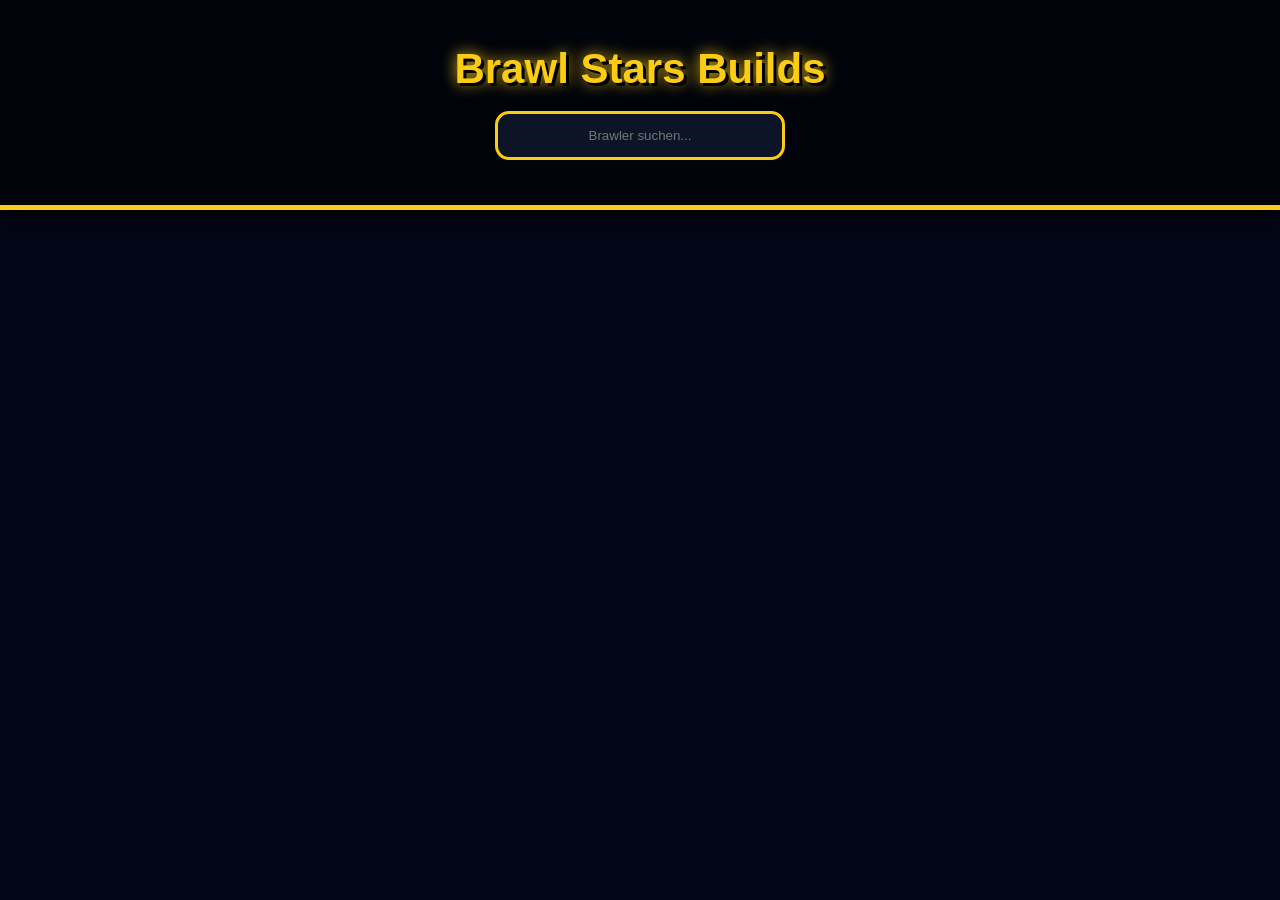
==== commit 813316e3: "Update index.html" ====
--- a/index.html
+++ b/index.html
@@ -22,14 +22,13 @@
   text-align: center;
   border-bottom: 5px solid #facc15;
   box-shadow: 0 4px 25px black;
-  overflow: hidden;
 }
 
 .topbar::before {
   content: "";
   position: absolute;
   inset: 0;
-  background: rgba(0,0,0,0.52);
+  background: rgba(0,0,0,0.5);
 }
 
 .topbar h1,
@@ -45,18 +44,15 @@
   text-shadow: 3px 3px 0 black, 0 0 15px #facc15;
 }
 
-/* SEARCH */
 #search {
   margin-top: 18px;
   padding: 14px;
   width: 290px;
   border-radius: 14px;
   border: 3px solid #facc15;
-  background: rgba(15,23,42,0.92);
+  background: rgba(15,23,42,0.9);
   color: white;
   text-align: center;
-  box-shadow: 0 4px 0 black;
-  font-size: 16px;
 }
 
 /* GRID */
@@ -76,7 +72,6 @@
   cursor: pointer;
   transition: 0.2s;
   border: 2px solid #0f172a;
-  box-shadow: 0 6px 0 black;
 }
 
 .card:hover {
@@ -87,7 +82,6 @@
 .card img {
   width: 135px;
   height: 135px;
-  object-fit: contain;
 }
 
 .card h3 {
@@ -109,7 +103,6 @@
 .rarity-mythic { background: #ef4444; }
 .rarity-legendary { background: #f59e0b; }
 .rarity-starting { background: gray; }
-.rarity-unknown { background: gray; }
 
 /* MODAL */
 #modal {
@@ -119,7 +112,6 @@
   display: none;
   justify-content: center;
   align-items: center;
-  z-index: 9999;
 }
 
 /* POPUP */
@@ -129,13 +121,9 @@
   border-radius: 22px;
   width: 90%;
   max-width: 430px;
-  max-height: 85vh;
-  overflow-y: auto;
   padding: 25px;
   text-align: center;
-  animation: pop 0.22s ease;
   border: 4px solid #facc15;
-  box-shadow: 0 0 35px black;
 }
 
 .close {
@@ -148,7 +136,6 @@
   padding: 8px 12px;
   border-radius: 10px;
   cursor: pointer;
-  font-weight: bold;
 }
 
 .big { width: 160px; }
@@ -161,11 +148,6 @@
   border-radius: 10px;
   margin: 4px;
 }
-
-@keyframes pop {
-  from { transform: scale(0.85); opacity: 0; }
-  to { transform: scale(1); opacity: 1; }
-}
 </style>
 </head>
 
@@ -191,62 +173,58 @@
 fetch("https://api.brawlapi.com/v1/brawlers")
 .then(res => res.json())
 .then(data => {
-  brawlers = data.list || [];
+
+  // 🔥 SORTIERUNG NACH RARITY
+  const order = ["Starting","Rare","Super Rare","Epic","Mythic","Legendary"];
+
+  brawlers = (data.list || []).sort((a,b)=>{
+    const diff = order.indexOf(a.rarity?.name) - order.indexOf(b.rarity?.name);
+    if(diff !== 0) return diff;
+    return a.name.localeCompare(b.name);
+  });
+
   render(brawlers);
 });
 
-function rarityClass(r) {
-  if (!r) return "rarity-unknown";
-
-  return "rarity-" + r
-    .toLowerCase()
-    .replaceAll(" ", "-");
-}
-
-function render(list) {
+function rarityClass(r){
+  return "rarity-" + (r?.toLowerCase().replaceAll(" ","-") || "starting");
+}
+
+function render(list){
   const box = document.getElementById("brawlers");
   box.innerHTML = "";
 
-  list.forEach(b => {
-    const card = document.createElement("div");
-    card.className = "card";
-
-    card.innerHTML = `
-      <img src="${b.imageUrl2 || b.imageUrl || ""}" alt="${b.name}">
-      <h3>${b.name}</h3>
-      <span class="rarity ${rarityClass(b.rarity?.name)}">${b.rarity?.name || "Unbekannt"}</span>
+  list.forEach(b=>{
+    box.innerHTML += `
+      <div class="card" onclick="openBrawler('${b.name}')">
+        <img src="${b.imageUrl2 || b.imageUrl}">
+        <h3>${b.name}</h3>
+        <span class="rarity ${rarityClass(b.rarity?.name)}">${b.rarity?.name}</span>
+      </div>
     `;
-
-    card.onclick = () => openBrawler(b.name);
-    box.appendChild(card);
   });
 }
 
-function openBrawler(name) {
-  const b = brawlers.find(x => x.name === name);
-  if (!b) return;
+function openBrawler(name){
+  const b = brawlers.find(x=>x.name===name);
 
   const gadget = b.gadgets?.[0];
   const star = b.starPowers?.[0];
 
   document.getElementById("content").innerHTML = `
-    <img src="${b.imageUrl2 || b.imageUrl || ""}" class="big" alt="${b.name}">
+    <img src="${b.imageUrl2 || b.imageUrl}" class="big">
 
     <h2>${b.name}</h2>
 
-    <span class="rarity ${rarityClass(b.rarity?.name)}">${b.rarity?.name || "Unbekannt"}</span>
-
-    <h3>Bestes Gadget</h3>
-    ${gadget?.imageUrl ? `<img src="${gadget.imageUrl}" class="icon">` : ""}
-    <p>${gadget?.name || "Kein Gadget gefunden"}</p>
-
-    <h3>Beste Starpower</h3>
-    ${star?.imageUrl ? `<img src="${star.imageUrl}" class="icon">` : ""}
-    <p>${star?.name || "Keine Starpower gefunden"}</p>
-
-    <h3>Empfohlene Gears</h3>
-    <span class="tag">Damage</span>
-    <span class="tag">Shield</span>
+    <span class="rarity ${rarityClass(b.rarity?.name)}">${b.rarity?.name}</span>
+
+    <h3>Gadget</h3>
+    <img src="${gadget?.imageUrl || ""}" class="icon">
+    <p>${gadget?.name || ""}</p>
+
+    <h3>Starpower</h3>
+    <img src="${star?.imageUrl || ""}" class="icon">
+    <p>${star?.name || ""}</p>
 
     <h3>Beste Modi</h3>
     <span class="tag">Gem Grab</span>
@@ -254,20 +232,20 @@
     <span class="tag">Knockout</span>
   `;
 
-  document.getElementById("modal").style.display = "flex";
-}
-
-function closeModal() {
-  document.getElementById("modal").style.display = "none";
-}
-
-document.getElementById("modal").addEventListener("click", e => {
-  if (e.target.id === "modal") closeModal();
+  document.getElementById("modal").style.display="flex";
+}
+
+function closeModal(){
+  document.getElementById("modal").style.display="none";
+}
+
+document.getElementById("modal").addEventListener("click", e=>{
+  if(e.target.id==="modal") closeModal();
 });
 
-document.getElementById("search").addEventListener("input", e => {
-  const value = e.target.value.toLowerCase();
-  render(brawlers.filter(b => b.name.toLowerCase().includes(value)));
+document.getElementById("search").addEventListener("input", e=>{
+  const v = e.target.value.toLowerCase();
+  render(brawlers.filter(b=>b.name.toLowerCase().includes(v)));
 });
 </script>
 
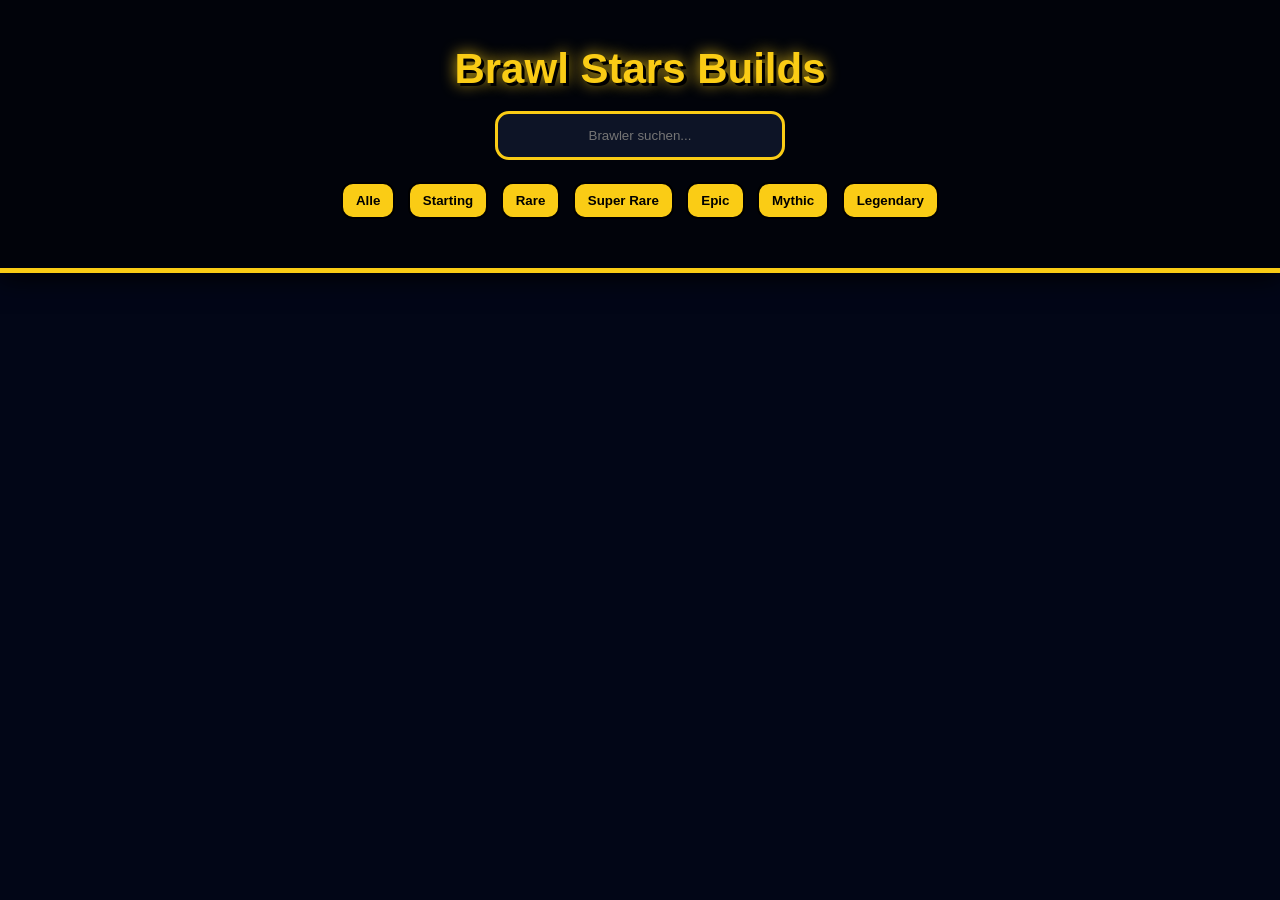
==== commit 9b519b60: "Update index.html" ====
--- a/index.html
+++ b/index.html
@@ -14,7 +14,6 @@
   color: white;
 }
 
-/* TOP BAR MIT BILD */
 .topbar {
   position: relative;
   background: url("brawl-bg.png") center/cover no-repeat;
@@ -28,11 +27,12 @@
   content: "";
   position: absolute;
   inset: 0;
-  background: rgba(0,0,0,0.5);
+  background: rgba(0,0,0,0.55);
 }
 
 .topbar h1,
-.topbar input {
+.topbar input,
+.filters {
   position: relative;
   z-index: 2;
 }
@@ -55,15 +55,39 @@
   text-align: center;
 }
 
-/* GRID */
+.filters {
+  margin-top: 18px;
+}
+
+.filters button {
+  background: #facc15;
+  color: black;
+  border: 2px solid black;
+  padding: 9px 13px;
+  margin: 4px;
+  border-radius: 12px;
+  font-weight: bold;
+  cursor: pointer;
+}
+
+.filters button:hover {
+  transform: scale(1.07);
+}
+
+.section-title {
+  margin: 30px 25px 10px;
+  color: #facc15;
+  font-size: 28px;
+  text-shadow: 2px 2px 0 black;
+}
+
 .grid {
-  padding: 25px;
+  padding: 15px 25px 25px;
   display: grid;
   grid-template-columns: repeat(auto-fit, minmax(200px,1fr));
   gap: 22px;
 }
 
-/* CARD */
 .card {
   background: linear-gradient(180deg, #1e293b, #020617);
   padding: 18px;
@@ -82,13 +106,13 @@
 .card img {
   width: 135px;
   height: 135px;
+  object-fit: contain;
 }
 
 .card h3 {
   color: #facc15;
 }
 
-/* RARITY */
 .rarity {
   display: inline-block;
   padding: 6px 10px;
@@ -104,7 +128,6 @@
 .rarity-legendary { background: #f59e0b; }
 .rarity-starting { background: gray; }
 
-/* MODAL */
 #modal {
   position: fixed;
   inset: 0;
@@ -112,15 +135,17 @@
   display: none;
   justify-content: center;
   align-items: center;
-}
-
-/* POPUP */
+  z-index: 9999;
+}
+
 .popup {
   position: relative;
   background: linear-gradient(180deg, #1e293b, #020617);
   border-radius: 22px;
   width: 90%;
-  max-width: 430px;
+  max-width: 460px;
+  max-height: 85vh;
+  overflow-y: auto;
   padding: 25px;
   text-align: center;
   border: 4px solid #facc15;
@@ -148,6 +173,14 @@
   border-radius: 10px;
   margin: 4px;
 }
+
+.build-box {
+  background: #0f172a;
+  border: 2px solid #334155;
+  padding: 12px;
+  border-radius: 14px;
+  margin: 12px 0;
+}
 </style>
 </head>
 
@@ -156,9 +189,19 @@
 <div class="topbar">
   <h1>Brawl Stars Builds</h1>
   <input id="search" placeholder="Brawler suchen...">
+
+  <div class="filters">
+    <button onclick="setFilter('All')">Alle</button>
+    <button onclick="setFilter('Starting')">Starting</button>
+    <button onclick="setFilter('Rare')">Rare</button>
+    <button onclick="setFilter('Super Rare')">Super Rare</button>
+    <button onclick="setFilter('Epic')">Epic</button>
+    <button onclick="setFilter('Mythic')">Mythic</button>
+    <button onclick="setFilter('Legendary')">Legendary</button>
+  </div>
 </div>
 
-<div id="brawlers" class="grid"></div>
+<div id="brawlers"></div>
 
 <div id="modal">
   <div class="popup">
@@ -169,17 +212,61 @@
 
 <script>
 let brawlers = [];
+let activeFilter = "All";
+
+const rarityOrder = ["Starting","Rare","Super Rare","Epic","Mythic","Legendary"];
+
+const customBuilds = {
+  "Shelly": {
+    gadget: 1,
+    starpower: 0,
+    gears: ["Damage", "Shield"],
+    modes: ["Brawl Ball", "Gem Grab", "Showdown"],
+    tip: "Stark gegen Tanks und auf kurzen Maps."
+  },
+  "Colt": {
+    gadget: 1,
+    starpower: 1,
+    gears: ["Damage", "Reload"],
+    modes: ["Heist", "Hot Zone", "Bounty"],
+    tip: "Gut auf offenen Maps mit geraden Schusslinien."
+  },
+  "Spike": {
+    gadget: 0,
+    starpower: 0,
+    gears: ["Damage", "Shield"],
+    modes: ["Gem Grab", "Hot Zone", "Brawl Ball"],
+    tip: "Sehr gut zum Kontrollieren von Bereichen."
+  },
+  "Piper": {
+    gadget: 1,
+    starpower: 1,
+    gears: ["Damage", "Shield"],
+    modes: ["Knockout", "Bounty", "Wipeout"],
+    tip: "Am stärksten auf offenen Maps mit viel Abstand."
+  },
+  "Leon": {
+    gadget: 1,
+    starpower: 1,
+    gears: ["Damage", "Shield"],
+    modes: ["Knockout", "Bounty", "Showdown"],
+    tip: "Nutze Unsichtbarkeit für Überraschungsangriffe."
+  },
+  "Mortis": {
+    gadget: 0,
+    starpower: 1,
+    gears: ["Damage", "Shield"],
+    modes: ["Brawl Ball", "Gem Grab", "Knockout"],
+    tip: "Greife Werfer und schwache Fernkämpfer an."
+  }
+};
 
 fetch("https://api.brawlapi.com/v1/brawlers")
 .then(res => res.json())
 .then(data => {
-
-  // 🔥 SORTIERUNG NACH RARITY
-  const order = ["Starting","Rare","Super Rare","Epic","Mythic","Legendary"];
-
-  brawlers = (data.list || []).sort((a,b)=>{
-    const diff = order.indexOf(a.rarity?.name) - order.indexOf(b.rarity?.name);
-    if(diff !== 0) return diff;
+  brawlers = (data.list || []).sort((a,b) => {
+    const diff = rarityOrder.indexOf(a.rarity?.name) - rarityOrder.indexOf(b.rarity?.name);
+    if (diff !== 0) return diff;
     return a.name.localeCompare(b.name);
   });
 
@@ -188,28 +275,72 @@
 
 function rarityClass(r){
   return "rarity-" + (r?.toLowerCase().replaceAll(" ","-") || "starting");
+}
+
+function setFilter(filter) {
+  activeFilter = filter;
+  applySearchAndFilter();
+}
+
+function applySearchAndFilter() {
+  const search = document.getElementById("search").value.toLowerCase();
+
+  let list = brawlers.filter(b => b.name.toLowerCase().includes(search));
+
+  if (activeFilter !== "All") {
+    list = list.filter(b => b.rarity?.name === activeFilter);
+  }
+
+  render(list);
 }
 
 function render(list){
   const box = document.getElementById("brawlers");
   box.innerHTML = "";
 
-  list.forEach(b=>{
-    box.innerHTML += `
-      <div class="card" onclick="openBrawler('${b.name}')">
-        <img src="${b.imageUrl2 || b.imageUrl}">
-        <h3>${b.name}</h3>
-        <span class="rarity ${rarityClass(b.rarity?.name)}">${b.rarity?.name}</span>
-      </div>
-    `;
+  rarityOrder.forEach(rarity => {
+    const group = list.filter(b => b.rarity?.name === rarity);
+    if (group.length === 0) return;
+
+    box.innerHTML += `<h2 class="section-title">${rarity}</h2>`;
+
+    const grid = document.createElement("div");
+    grid.className = "grid";
+
+    group.forEach(b => {
+      grid.innerHTML += `
+        <div class="card" onclick="openBrawler('${b.name}')">
+          <img src="${b.imageUrl2 || b.imageUrl}">
+          <h3>${b.name}</h3>
+          <span class="rarity ${rarityClass(b.rarity?.name)}">${b.rarity?.name}</span>
+        </div>
+      `;
+    });
+
+    box.appendChild(grid);
   });
+}
+
+function getBuild(b) {
+  const custom = customBuilds[b.name];
+
+  const gadgetIndex = custom?.gadget ?? 0;
+  const starpowerIndex = custom?.starpower ?? 0;
+
+  return {
+    gadget: b.gadgets?.[gadgetIndex] || b.gadgets?.[0],
+    starpower: b.starPowers?.[starpowerIndex] || b.starPowers?.[0],
+    gears: custom?.gears || ["Damage", "Shield"],
+    modes: custom?.modes || ["Gem Grab", "Brawl Ball", "Knockout"],
+    tip: custom?.tip || "Standard-Build. Du kannst später pro Brawler eigene Builds ergänzen."
+  };
 }
 
 function openBrawler(name){
   const b = brawlers.find(x=>x.name===name);
-
-  const gadget = b.gadgets?.[0];
-  const star = b.starPowers?.[0];
+  if (!b) return;
+
+  const build = getBuild(b);
 
   document.getElementById("content").innerHTML = `
     <img src="${b.imageUrl2 || b.imageUrl}" class="big">
@@ -218,18 +349,26 @@
 
     <span class="rarity ${rarityClass(b.rarity?.name)}">${b.rarity?.name}</span>
 
-    <h3>Gadget</h3>
-    <img src="${gadget?.imageUrl || ""}" class="icon">
-    <p>${gadget?.name || ""}</p>
-
-    <h3>Starpower</h3>
-    <img src="${star?.imageUrl || ""}" class="icon">
-    <p>${star?.name || ""}</p>
+    <div class="build-box">
+      <h3>Bestes Gadget</h3>
+      ${build.gadget?.imageUrl ? `<img src="${build.gadget.imageUrl}" class="icon">` : ""}
+      <p>${build.gadget?.name || "Kein Gadget gefunden"}</p>
+    </div>
+
+    <div class="build-box">
+      <h3>Beste Starpower</h3>
+      ${build.starpower?.imageUrl ? `<img src="${build.starpower.imageUrl}" class="icon">` : ""}
+      <p>${build.starpower?.name || "Keine Starpower gefunden"}</p>
+    </div>
+
+    <h3>Empfohlene Gears</h3>
+    ${build.gears.map(g => `<span class="tag">${g}</span>`).join("")}
 
     <h3>Beste Modi</h3>
-    <span class="tag">Gem Grab</span>
-    <span class="tag">Brawl Ball</span>
-    <span class="tag">Knockout</span>
+    ${build.modes.map(m => `<span class="tag">${m}</span>`).join("")}
+
+    <h3>Tipp</h3>
+    <p>${build.tip}</p>
   `;
 
   document.getElementById("modal").style.display="flex";
@@ -243,10 +382,7 @@
   if(e.target.id==="modal") closeModal();
 });
 
-document.getElementById("search").addEventListener("input", e=>{
-  const v = e.target.value.toLowerCase();
-  render(brawlers.filter(b=>b.name.toLowerCase().includes(v)));
-});
+document.getElementById("search").addEventListener("input", applySearchAndFilter);
 </script>
 
 </body>
